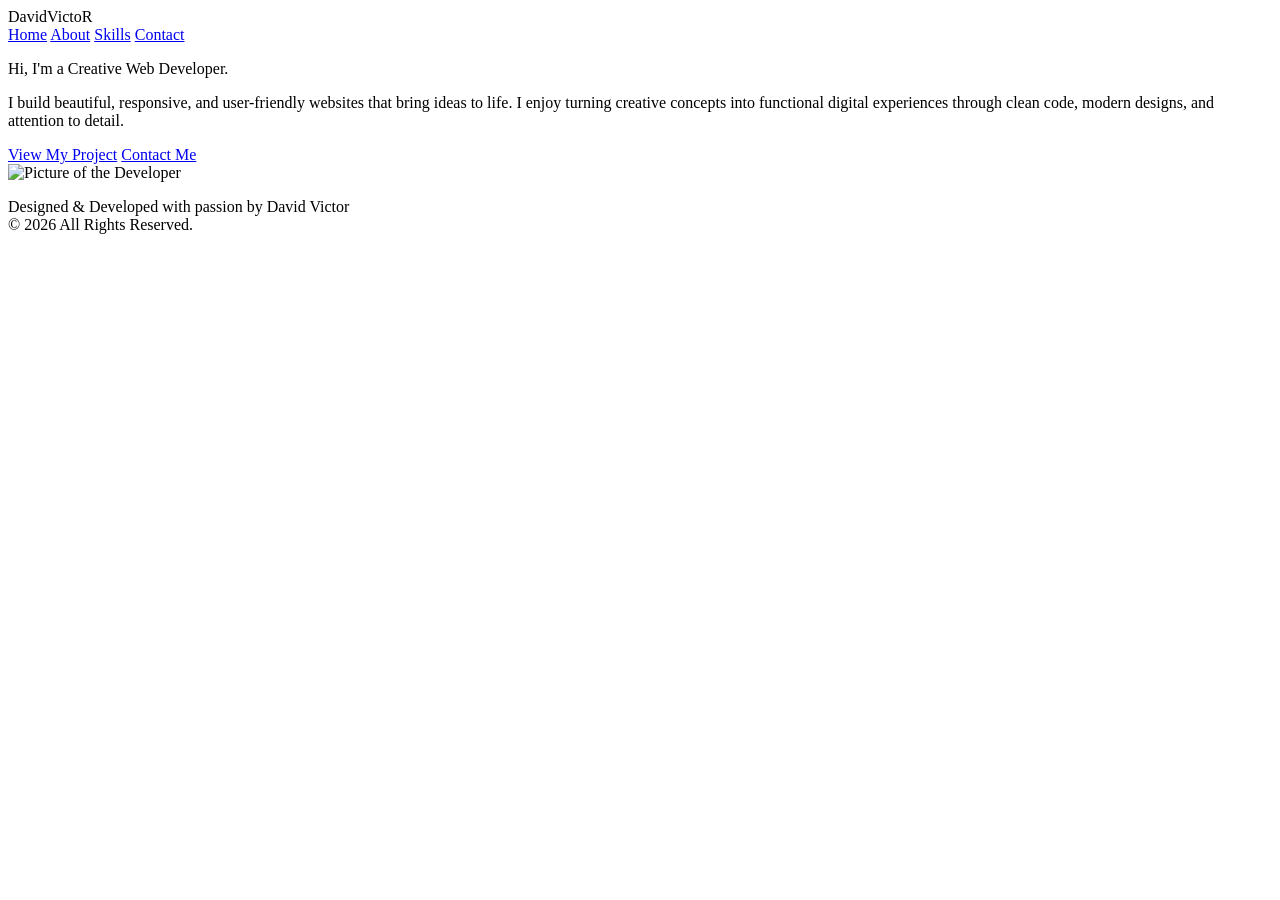
==== index.html @ d5fde1fe "Add files via upload" ====
<!DOCTYPE html>
<html lang="en">

<head>
    <meta charset="UTF-8">

    <meta name="viewport"
          content="width=device-width, initial-scale=1.0">

    <meta name="description"
          content="My Portfolio">

    <title>My Portfolio </title>

    <link rel="stylesheet" href="css/style.css">
</head>

<body>
    <!-- header -->
    <header class="header">
        <div class="logo"> DavidVictoR </div>
        <nav class="navigation">
            <a href="/">Home</a>
            <a href="/about">About</a>
            <a href="/skills">Skills</a>
            <a href="/contact">Contact</a>
        </nav>
    </header>

    <!--  -->
    <main>
        <div class="main-content">

            <!-- left column -->
            <section class="hero">
                <div class="hero-section">
                    <p class="my-title"> Hi, I'm a Creative Web Developer.</p>
                    <p>
                        I build beautiful, responsive, and user-friendly websites that bring ideas to life. 
                        I enjoy turning creative concepts into functional digital experiences through clean code, modern designs, and attention to detail.
                    </p>
                </div>
                <div class="interact-btn">
                    <a href="/skills" class="first-btn">View My Project</a>

                    <a href="/contact" class="second-btn">Contact Me</a>
                </div>
            </section>

            <!-- Right column -->
             <aside class="side-content">
                <div class="image-container">
                    <img src="images/my-picture.jpg" alt="Picture of the Developer">
                </div>

             </aside>
        </div>
    </main>
</body>

<footer class="footer">
    <p class="p1">
        Designed & Developed with passion by David Victor
        <br>
        © 2026 All Rights Reserved.
    </p>
</footer>
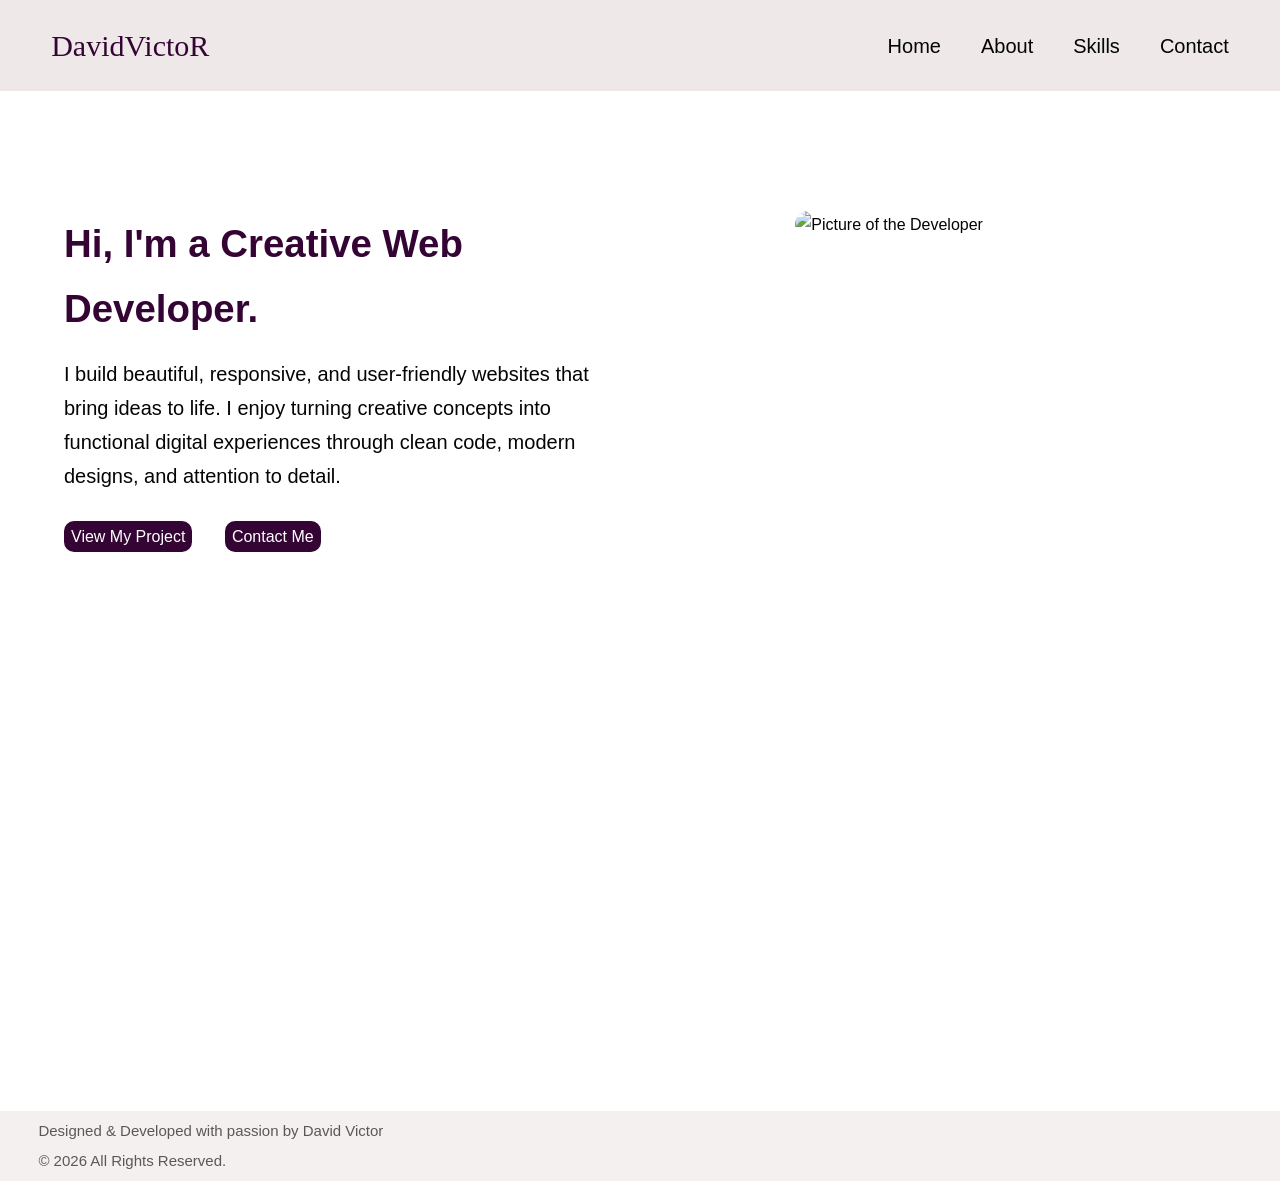
==== commit 9f3a1a2e: "Fix HTML formatting and ensure proper structure" ====
--- a/index.html
+++ b/index.html
@@ -21,7 +21,7 @@
         <div class="logo"> DavidVictoR </div>
         <nav class="navigation">
             <a href="/">Home</a>
-            <a href="/about">About</a>
+            <a href="about">About</a>
             <a href="/skills">Skills</a>
             <a href="/contact">Contact</a>
         </nav>
@@ -64,4 +64,4 @@
         <br>
         © 2026 All Rights Reserved.
     </p>
-</footer>+</footer>
--- a/css/style.css
+++ b/css/style.css
@@ -0,0 +1,171 @@
+/* CSS Reset */
+* {
+    margin: 0;
+    padding: 0;
+    box-sizing: border-box;
+}
+
+/* CSS variables */
+:root {
+    --main-color: rgb(255, 255, 255);
+    --header-color: rgb(238, 232, 232);
+    --text-color: rgb(4, 4, 4);
+    --background-color: white;
+    --design-color: rgb(52, 5, 52);
+    --footer-color: rgb(245, 240, 240);
+    --footer-text-color: rgb(89, 88, 88);
+}
+
+/* general styles */
+body {
+    font-family: Arial, sans-serif;
+    color: var(--text-color);
+    background-color: var(--background-color);
+    line-height: 1.7;
+}
+
+main{
+   min-height: 100vh;
+}
+
+/* header */
+.header{
+    display: flex;
+    justify-content: space-between;
+    flex-wrap: wrap;
+    gap: 15px;
+    padding: 20px 4%;
+    background-color: var(--header-color);
+}
+
+.logo{
+    font-family: Impact;
+    font-weight: lighter;
+    font-size: clamp(15px, 3vw, 30px);
+    color: var(--design-color);
+}
+
+.navigation{
+    gap: 40px;
+    display: flex;
+    align-items: center;
+}
+
+.navigation a {
+    text-decoration: none;
+    color: var(--text-color);
+    font-size: clamp(16px, 2vw, 20px);
+}
+
+.navigation a:hover {
+    text-decoration: underline;
+    transform: scale(1.1);
+    color: var(--design-color);
+}
+
+@media (max-width: 768px) {
+    .navigation{
+        flex-wrap: wrap;
+        gap: 20px;
+
+
+    }
+}
+
+/* main content */
+.main-content{
+    display: flex;
+    gap: 30px;
+    align-items: flex-start;
+
+    width: 90%;
+    max-width: 1200px;
+
+    margin: auto;
+    margin-top: 120px; 
+    
+}
+
+@media (max-width: 768px) {
+    .main-content{
+        flex-direction: column;
+    }
+    
+}
+
+.hero, .side-content{
+    flex: 1;
+    min-width: 0;
+}
+
+.my-title{
+    margin-bottom: 15px;
+    font-weight: bold;
+    font-size: clamp(25px, 3vw, 40px);
+    color: var(--design-color);
+}
+
+p {
+    margin-bottom: 30px;
+    font-size: clamp(15px, 2vw, 20px);
+}
+
+.interact-btn a {    
+    border-radius: 10px;
+    padding: 7px;
+    margin: auto;
+    margin-right: 5%;
+
+    color: var(--main-color);
+    text-decoration: none;
+
+    background-color: var(--design-color);
+    transition: transform 0.3s ease;
+}
+
+.interact-btn a:hover{
+    text-decoration: underline;
+    transform: scale(1.1);
+    color: var(--main-color);
+}
+
+.image-container{
+    display: flex;
+    justify-content: center;
+}
+
+img {
+    width: 50%;
+    max-width: 600px;
+    border-radius: 15px;
+    object-fit: cover;
+}
+
+/* footer */
+.footer{
+    background-color: var(--footer-color);
+    padding: 5px 3%;
+    line-height: 2.0;
+    color: var(--footer-text-color);
+    margin: 0;
+    font-size: 12px;
+}
+
+.p1{
+    font-size: 15px;
+    margin-bottom: auto;
+}
+
+@media (max-width: 768px) {
+    .footer{
+        padding: auto;
+        font-size: 8px;
+        font-weight: lighter;
+        line-height: 1.7;
+    }
+
+    .p1{
+        font-size: 12px;
+        margin-bottom: auto;
+    }
+}
